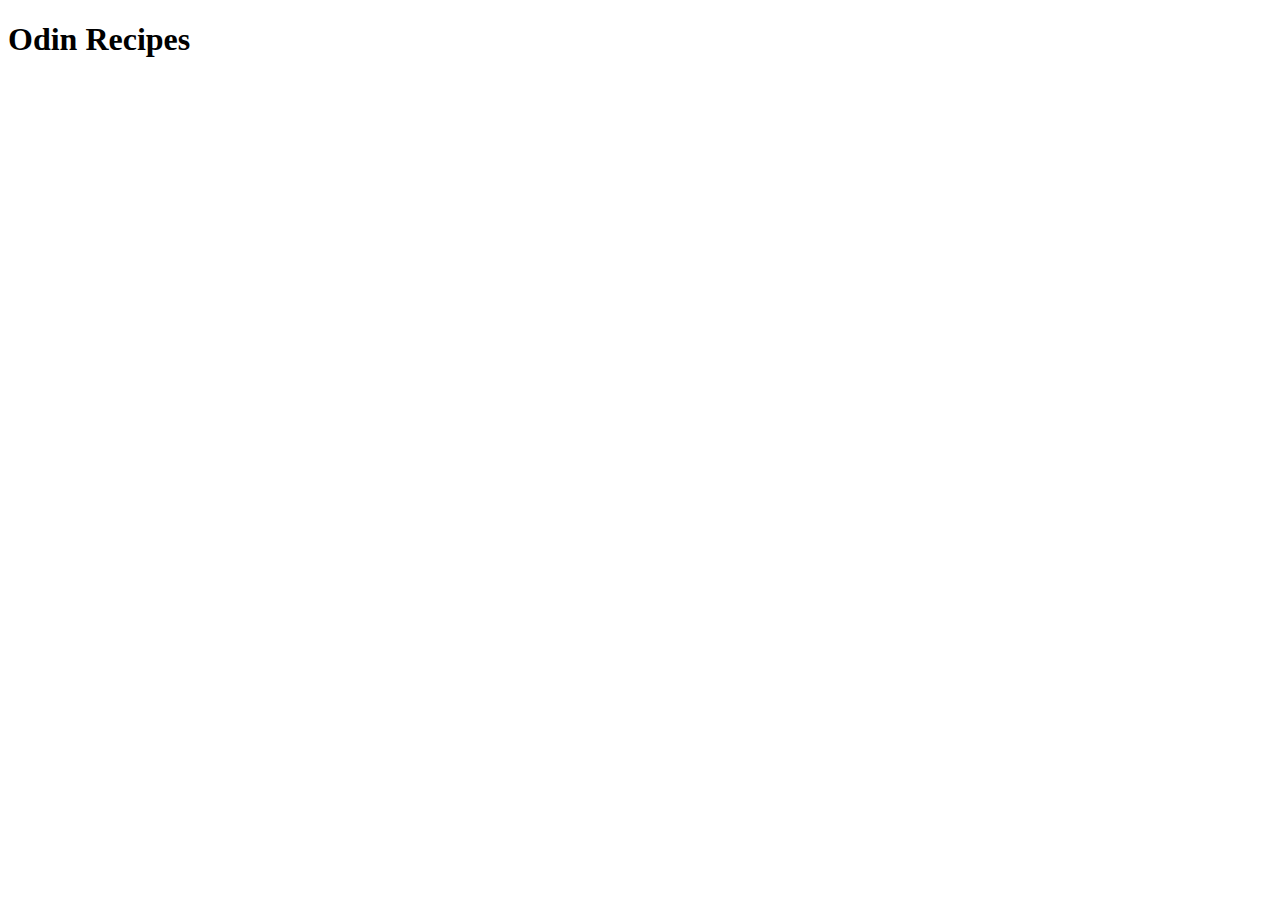
==== index.html @ 69588d22 "initial commit" ====
<!DOCTYPE html>
<html lang="en-US">
<head>
    <meta charset="UTF-8">
    <meta http-equiv="X-UA-Compatible" content="IE=edge">
    <meta name="viewport" content="width=device-width, initial-scale=1">
    <title>Document</title>
</head>
<body>
    <h1>Odin Recipes</h1>
</body>
</html>
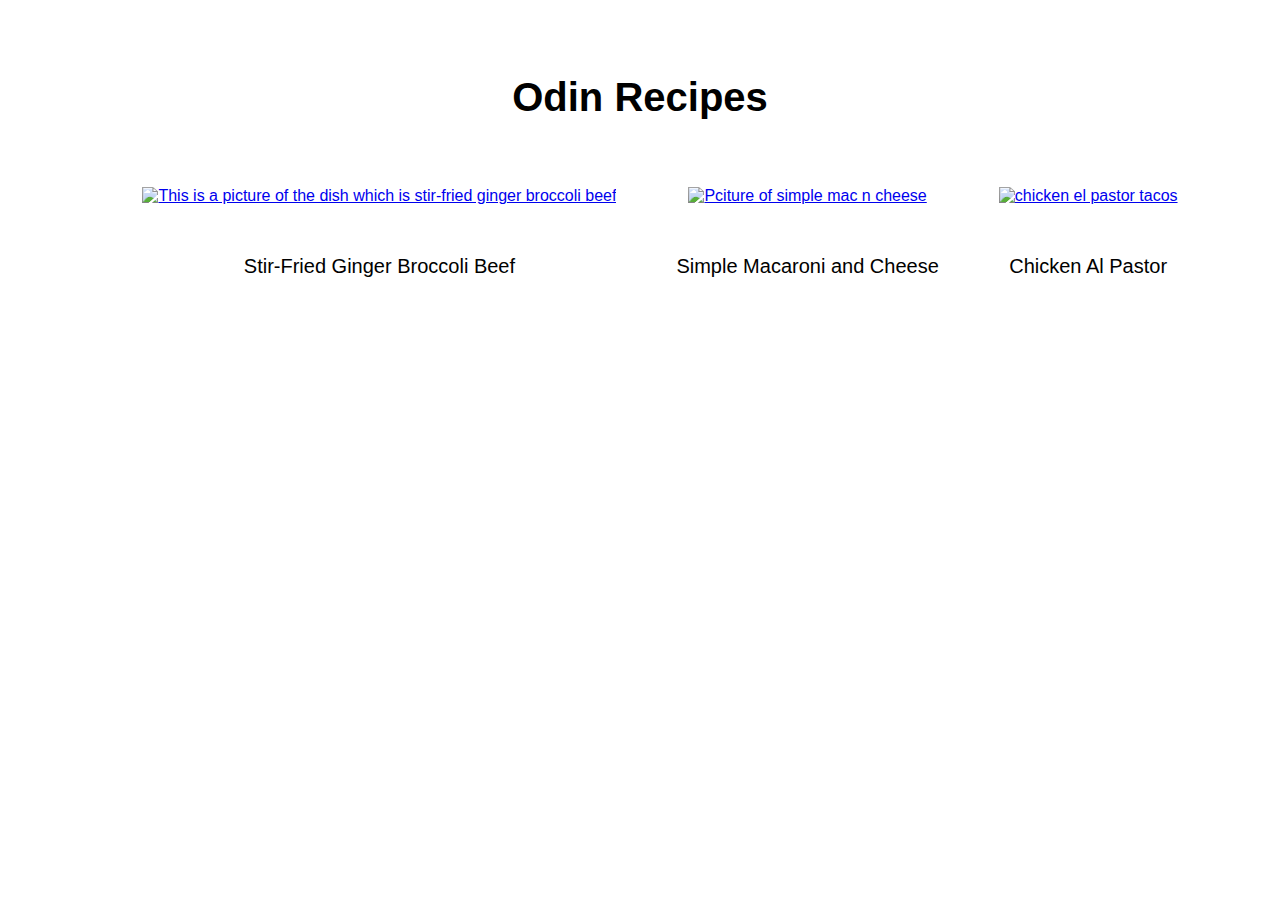
==== commit e53cbc8e: "completed odin food page" ====
--- a/index.html
+++ b/index.html
@@ -4,9 +4,39 @@
     <meta charset="UTF-8">
     <meta http-equiv="X-UA-Compatible" content="IE=edge">
     <meta name="viewport" content="width=device-width, initial-scale=1">
-    <title>Document</title>
+    <link rel="stylesheet" href="styles.css">
+    <script src="https://kit.fontawesome.com/e8f769993e.js" crossorigin="anonymous"></script>
+    <title>Odin Recipes</title>
 </head>
 <body>
-    <h1>Odin Recipes</h1>
+    <div class="header">
+    <h1 ><i class="fa-solid fa-burger"></i>  Odin Recipes</h1>
+
+    </div>
+    <div class="container">
+        <div class="beef">
+            <a href="recipes/broc-beef.html">
+                <img class="img" src="https://www.allrecipes.com/thmb/_5mwsEdf_5xb5L4bsinVjg39KOo=/750x0/filters:no_upscale():max_bytes(150000):strip_icc():format(webp)/5336800-f8bab4e4e6af4c8aba74c196d374840a.jpg" alt="This is a picture of the dish which is stir-fried ginger broccoli beef">
+            </a>
+            <p>Stir-Fried Ginger Broccoli Beef</p>
+        </div>
+           <div class="mac">
+             <a href="recipes/mac-n-cheese.html">
+                <img class="img" src="https://www.allrecipes.com/thmb/bNRRCp3_rGakXb8wSbjYDWfeZqs=/750x0/filters:no_upscale():max_bytes(150000):strip_icc():format(webp)/238691-Simple-Macaroni-And-Cheese-mfs_008-b32db5aa505041acbe958aedb81d29e9.jpg" alt="Pciture of simple mac n cheese">
+            </a>
+            <p>Simple Macaroni and Cheese</p>
+            </div>
+        <div class="taco">
+            <a href="recipes/taco.html">
+                <img class="img" src="https://www.allrecipes.com/thmb/CXHI4rajc40Y6V5l8lpy6DSN_Xk=/750x0/filters:no_upscale():max_bytes(150000):strip_icc():format(webp)/chicken-al-pastor-ddmfs-0831-4x3-1-07333bb010104b059996d70da5c02be0.jpg" alt="chicken el pastor tacos">
+            </a>
+            <p>Chicken Al Pastor</p>
+        </div>
+
+
+
+
+    </div>
+
 </body>
 </html>
--- a/styles.css
+++ b/styles.css
@@ -0,0 +1,53 @@
+body{
+    box-sizing: border-box;
+padding-top: 40px;
+font-family:Arial, Helvetica, sans-serif ;
+}
+h1{
+    text-align: center;
+    font-weight: 800;
+    /* padding: 30px 40px 40px 40px; */
+    font-size: 40px;
+
+
+}
+.header{
+    display: flex;
+    justify-content: center;
+
+
+}
+.container{
+    display:flex;
+    flex-direction: row;
+    gap:60px;
+    width: 100%;
+    justify-content:center;
+    align-items: center;
+    padding-left:20px ;
+    padding-right: 20px;
+    padding-top:40px;
+
+
+}
+.beef, .mac, .taco p{
+    text-align: center;
+
+}
+.img{
+width:350px;
+height:500px;
+object-fit:cover;
+}
+.img:hover{
+    border-radius: 5px;
+    border: 1px solid rgba(0, 0, 0, 0.556);
+    /* transform: translateY(-5px) scale(1.1); */
+    transition: transform 700ms ease-in-out;
+    transform: scale(1.1)
+}
+p{
+    padding-top: 30px;
+    font-size:20px ;
+    /* font-weight: 500; */
+}
